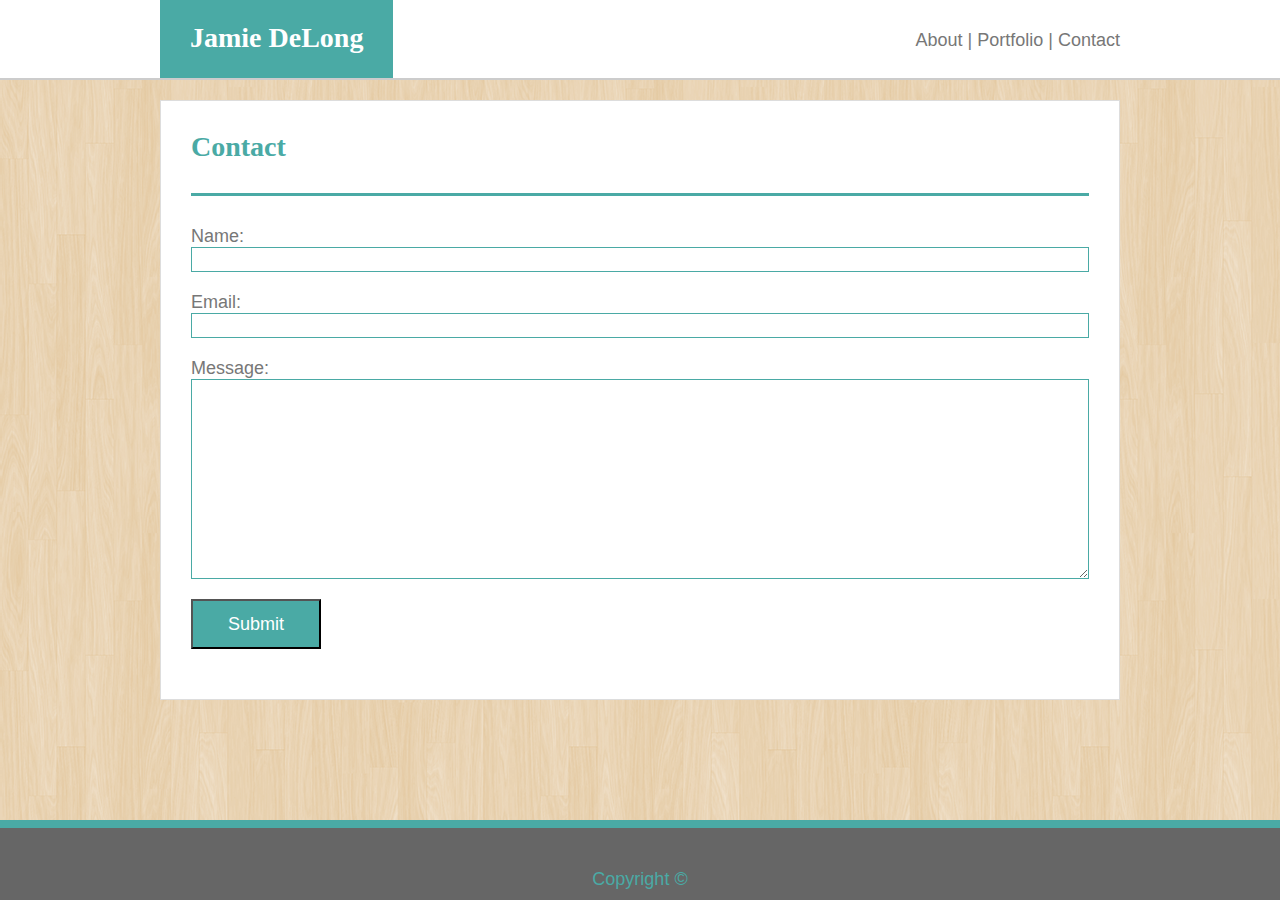
==== contact.html @ 906c32fd "updates to index, content and portfolio" ====
<!DOCTYPE <!DOCTYPE html>
<html lang="us-en">

<head>
    <meta charset="utf-8" />
    <title>About Me</title>
    <link rel="stylesheet" type="text/css" href="assets/css/style.css" />
</head>

<body>
    <header id="main_header">
        <div id="header_container">
            <div id="name">Jamie DeLong</div>
            <div id="menu">
                <a href="index.html">About</a>  |  
                <a href="portfolio.html">Portfolio</a>  |  
                <a href="contact.html">Contact</a>
            </div>
        </div>
    </header>

    <section id="contact_content">
        <h1>Contact</h1>
        <form>
            Name:<br>
            <input type="text"><br>
            Email:<br>
            <input type="text"><br>
            Message:<br>
            <textarea type="text"></textarea><br>
            <button type="button">Submit</button>
        </form>
    
    </section>

    <footer>
        <div>Copyright &copy;</div>
    </footer>

</body>

</html>
---- assets/css/style.css ----
* {
    box-sizing: border-box;
    font-size: 18px;
    font-family: 'Arial', 'Helvetica Neue', Helvetica, sans-serif;
    color: #777777;
}

body {
    background-image: url("../images/retina_wood.png");
    margin: 0;
}

#main_header {
    position: fixed;
    top: 0;
    width: 100%;
    height: 80px;
    border-bottom: 2px solid #cccccc;
    background: #ffffff;
}

#header_container {
    position: relative;
    height: 80px;
    width:  960px;
    margin: 0 auto;
}

#name {
    position: absolute;
    float: left;
    bottom: 2px;
    padding: 0 30px;
    line-height: 80px;
    background: #4aaaa5;
    font-size: 28px;
    font-weight: bold;
    font-family: Georgia, Times, 'Times New Roman', serif;
    color: #ffffff;
}

#menu {
    float: right;
    line-height: 80px;
}

#menu a {
    font-size: 18px;
    color: #777777;
    text-decoration: none;
}

h1 {
    padding-bottom: 30px;
    margin-top: 0;
    margin-bottom: 30px;
    color: #4aaaa5;
    font-size: 28px;
    font-weight: bold;
    font-family: Georgia, Times, 'Times New Roman', serif;
    border-bottom: 3px solid #4aaaa5;
}

#about_content {
    overflow: auto;
    width: 960px;
    height: 940px;
    margin: 100px auto 100px auto;
    padding: 30px;
    border: 1px solid #dddddd;
    background: #ffffff;
}

#about_content img {
    float: left;
    margin: 8px 20px 20px 0;
    height: 250px;
    width: 250px;
    border: 2px solid #4aaaa5;
}

p {
    margin-bottom: 20px;
    line-height: 30px;
}

#content_cont {
    clear: both;
}

#contact_content {
    overflow: auto;
    width: 960px;
    height: 600px;
    margin: 100px auto 100px auto;
    padding: 30px;
    border: 1px solid #dddddd;
    background: #ffffff;
}

input {
    width: 100%;
    margin-bottom: 20px;
    border: 1px solid #4aaaa5;
}

textarea {
    width: 100%;
    height: 200px;
    margin-bottom: 20px;
    border: 1px solid #4aaaa5;
}

button {
    width: 130px;
    height: 50px;
    background: #4aaaa5;
    color: #ffffff;
}

footer {
    position: fixed;
    width: 100%;
    height: 80px;
    bottom: 0;
    border-top: 8px solid #4aaaa5;
    background: #666666;
}

footer div {
    position: absolute;
    width: 100%;
    bottom: 10px;
    text-align: center;
    color: #4aaaa5;
}
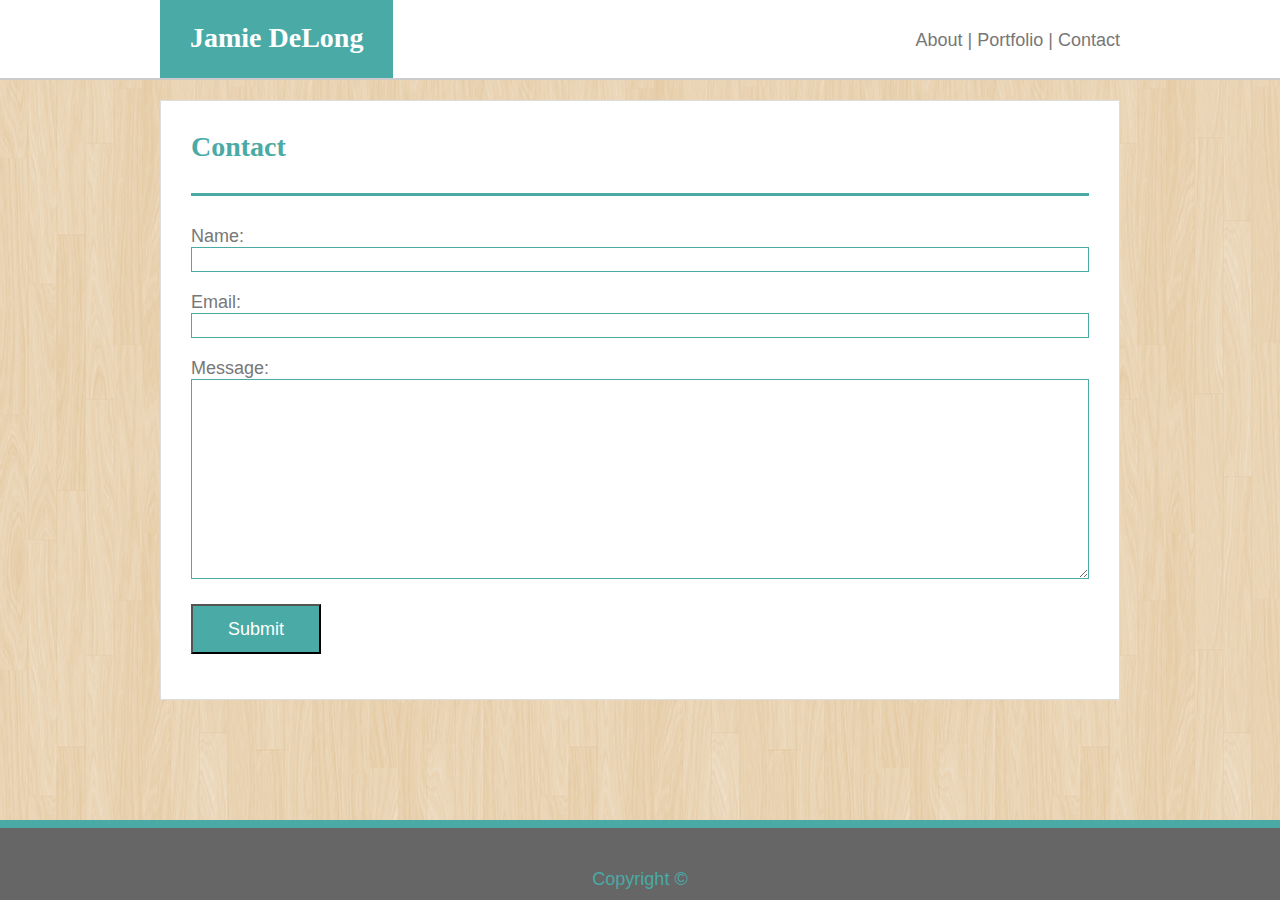
==== commit c2c1d241: "updates and images added" ====
--- a/contact.html
+++ b/contact.html
@@ -1,5 +1,5 @@
-<!DOCTYPE <!DOCTYPE html>
-<html lang="us-en">
+<!DOCTYPE html>
+<html lang="en">
 
 <head>
     <meta charset="utf-8" />
@@ -27,7 +27,7 @@
             Email:<br>
             <input type="text"><br>
             Message:<br>
-            <textarea type="text"></textarea><br>
+            <textarea></textarea><br>
             <button type="button">Submit</button>
         </form>
     
--- a/assets/css/style.css
+++ b/assets/css/style.css
@@ -10,6 +10,8 @@
     margin: 0;
 }
 
+/* Header */
+
 #main_header {
     position: fixed;
     top: 0;
@@ -17,6 +19,7 @@
     height: 80px;
     border-bottom: 2px solid #cccccc;
     background: #ffffff;
+    z-index: 1;
 }
 
 #header_container {
@@ -50,6 +53,12 @@
     text-decoration: none;
 }
 
+#menu a:hover {
+    color: #5daa51;
+}
+
+/* Global h1 */
+
 h1 {
     padding-bottom: 30px;
     margin-top: 0;
@@ -61,6 +70,8 @@
     border-bottom: 3px solid #4aaaa5;
 }
 
+/* About Container */
+
 #about_content {
     overflow: auto;
     width: 960px;
@@ -74,8 +85,8 @@
 #about_content img {
     float: left;
     margin: 8px 20px 20px 0;
-    height: 250px;
-    width: 250px;
+    height: 260px;
+    width: 260px;
     border: 2px solid #4aaaa5;
 }
 
@@ -87,6 +98,8 @@
 #content_cont {
     clear: both;
 }
+
+/* Contact Container */
 
 #contact_content {
     overflow: auto;
@@ -118,6 +131,63 @@
     color: #ffffff;
 }
 
+/* Portfolio Container */
+
+#portfolio_content {
+    position: relative;
+    overflow: auto;
+    width: 960px;
+    height: 625px;
+    margin: 100px auto 100px auto;
+    padding: 30px;
+    border: 2px solid #dddddd;
+    background: #ffffff;
+}
+
+#portfolio_content div {
+    position: absolute;
+    width: 250px;
+    line-height: 50px;
+    text-align: center;
+    background: #4aaaa5;
+    font-family: Georgia, Times, 'Times New Roman', serif;
+    color: #ffffff;
+}
+
+#portfolio_content div:hover {
+    color: black;
+    cursor: pointer;
+}
+
+#portfolio_content img {
+    margin: 0 40px 20px 0;
+}
+
+#proj_1 {
+    top: 274px;
+}
+
+#proj_2 {
+    top: 274px;
+    left: 325px;
+}
+
+#proj_3 {
+    top: 274px;
+    left: 620px;
+}
+
+#proj_4 {
+    top: 505px;
+}
+
+#proj_5 {
+    top: 505px;
+    left: 325px;
+}
+
+/* Footer */
+
 footer {
     position: fixed;
     width: 100%;
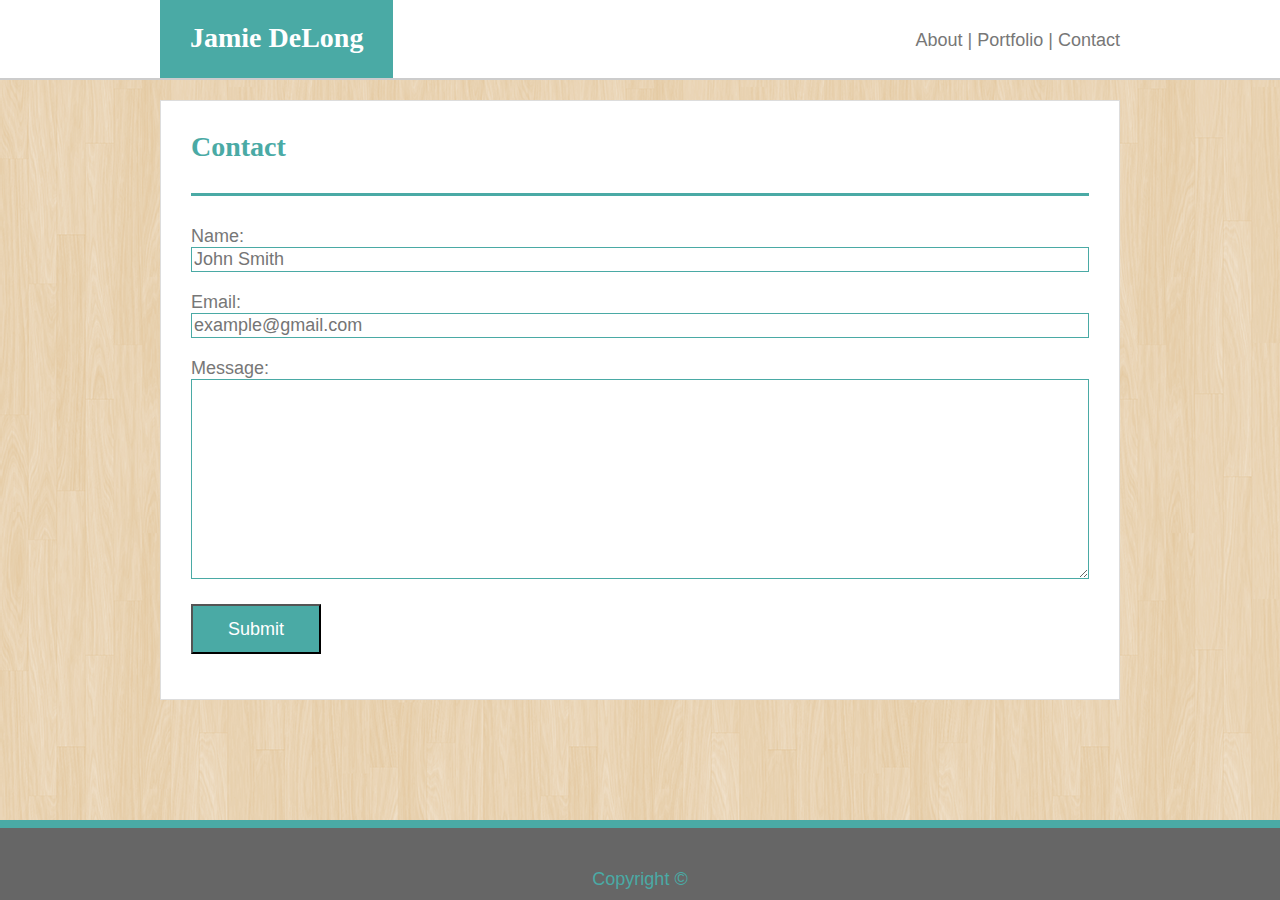
==== commit d5163284: "updated contact file" ====
--- a/contact.html
+++ b/contact.html
@@ -3,7 +3,7 @@
 
 <head>
     <meta charset="utf-8" />
-    <title>About Me</title>
+    <title>Jamie DeLong - Contact</title>
     <link rel="stylesheet" type="text/css" href="assets/css/style.css" />
 </head>
 
@@ -23,9 +23,9 @@
         <h1>Contact</h1>
         <form>
             Name:<br>
-            <input type="text"><br>
+            <input type="text" placeholder="John Smith"><br>
             Email:<br>
-            <input type="text"><br>
+            <input type="text" placeholder="example@gmail.com"><br>
             Message:<br>
             <textarea></textarea><br>
             <button type="button">Submit</button>
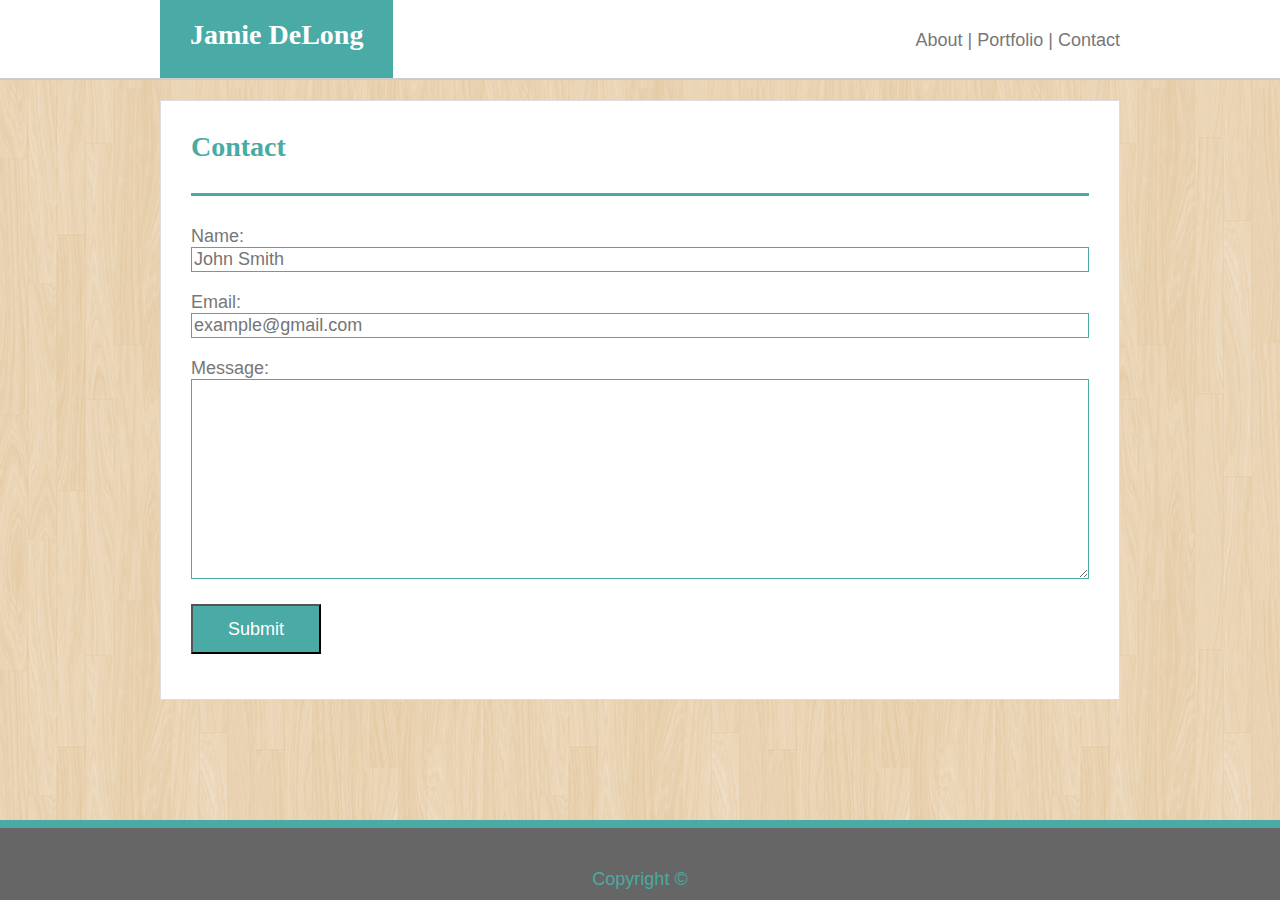
==== commit df10adbd: "updated formatting" ====
--- a/contact.html
+++ b/contact.html
@@ -10,10 +10,10 @@
 <body>
     <header id="main_header">
         <div id="header_container">
-            <div id="name">Jamie DeLong</div>
+            <div id="name"><a href="index.html">Jamie DeLong</a></div>
             <div id="menu">
-                <a href="index.html">About</a>  |  
-                <a href="portfolio.html">Portfolio</a>  |  
+                <a href="index.html">About</a> |
+                <a href="portfolio.html">Portfolio</a> |
                 <a href="contact.html">Contact</a>
             </div>
         </div>
--- a/assets/css/style.css
+++ b/assets/css/style.css
@@ -36,10 +36,14 @@
     padding: 0 30px;
     line-height: 80px;
     background: #4aaaa5;
+}
+
+#name a {
     font-size: 28px;
     font-weight: bold;
     font-family: Georgia, Times, 'Times New Roman', serif;
     color: #ffffff;
+    text-decoration: none;
 }
 
 #menu {
@@ -137,53 +141,37 @@
     position: relative;
     overflow: auto;
     width: 960px;
-    height: 625px;
+    height: 650;
     margin: 100px auto 100px auto;
     padding: 30px;
     border: 2px solid #dddddd;
     background: #ffffff;
 }
 
-#portfolio_content div {
+.project {
+    position: relative;
+    float: left;
+    width: 250px;
+    margin: 10px 20px 20px 0;
+}
+
+.project h3 {
     position: absolute;
-    width: 250px;
-    line-height: 50px;
+    bottom: 15px;
+    width: 100%;
+    padding: 15px;
+    margin-bottom: 0;
+    font-weight: 300;
+    line-height: 30px;
+    color: #fff;
     text-align: center;
     background: #4aaaa5;
-    font-family: Georgia, Times, 'Times New Roman', serif;
-    color: #ffffff;
+    border-bottom: 0;
 }
 
-#portfolio_content div:hover {
+.project h3:hover {
     color: black;
     cursor: pointer;
-}
-
-#portfolio_content img {
-    margin: 0 40px 20px 0;
-}
-
-#proj_1 {
-    top: 274px;
-}
-
-#proj_2 {
-    top: 274px;
-    left: 325px;
-}
-
-#proj_3 {
-    top: 274px;
-    left: 620px;
-}
-
-#proj_4 {
-    top: 505px;
-}
-
-#proj_5 {
-    top: 505px;
-    left: 325px;
 }
 
 /* Footer */
